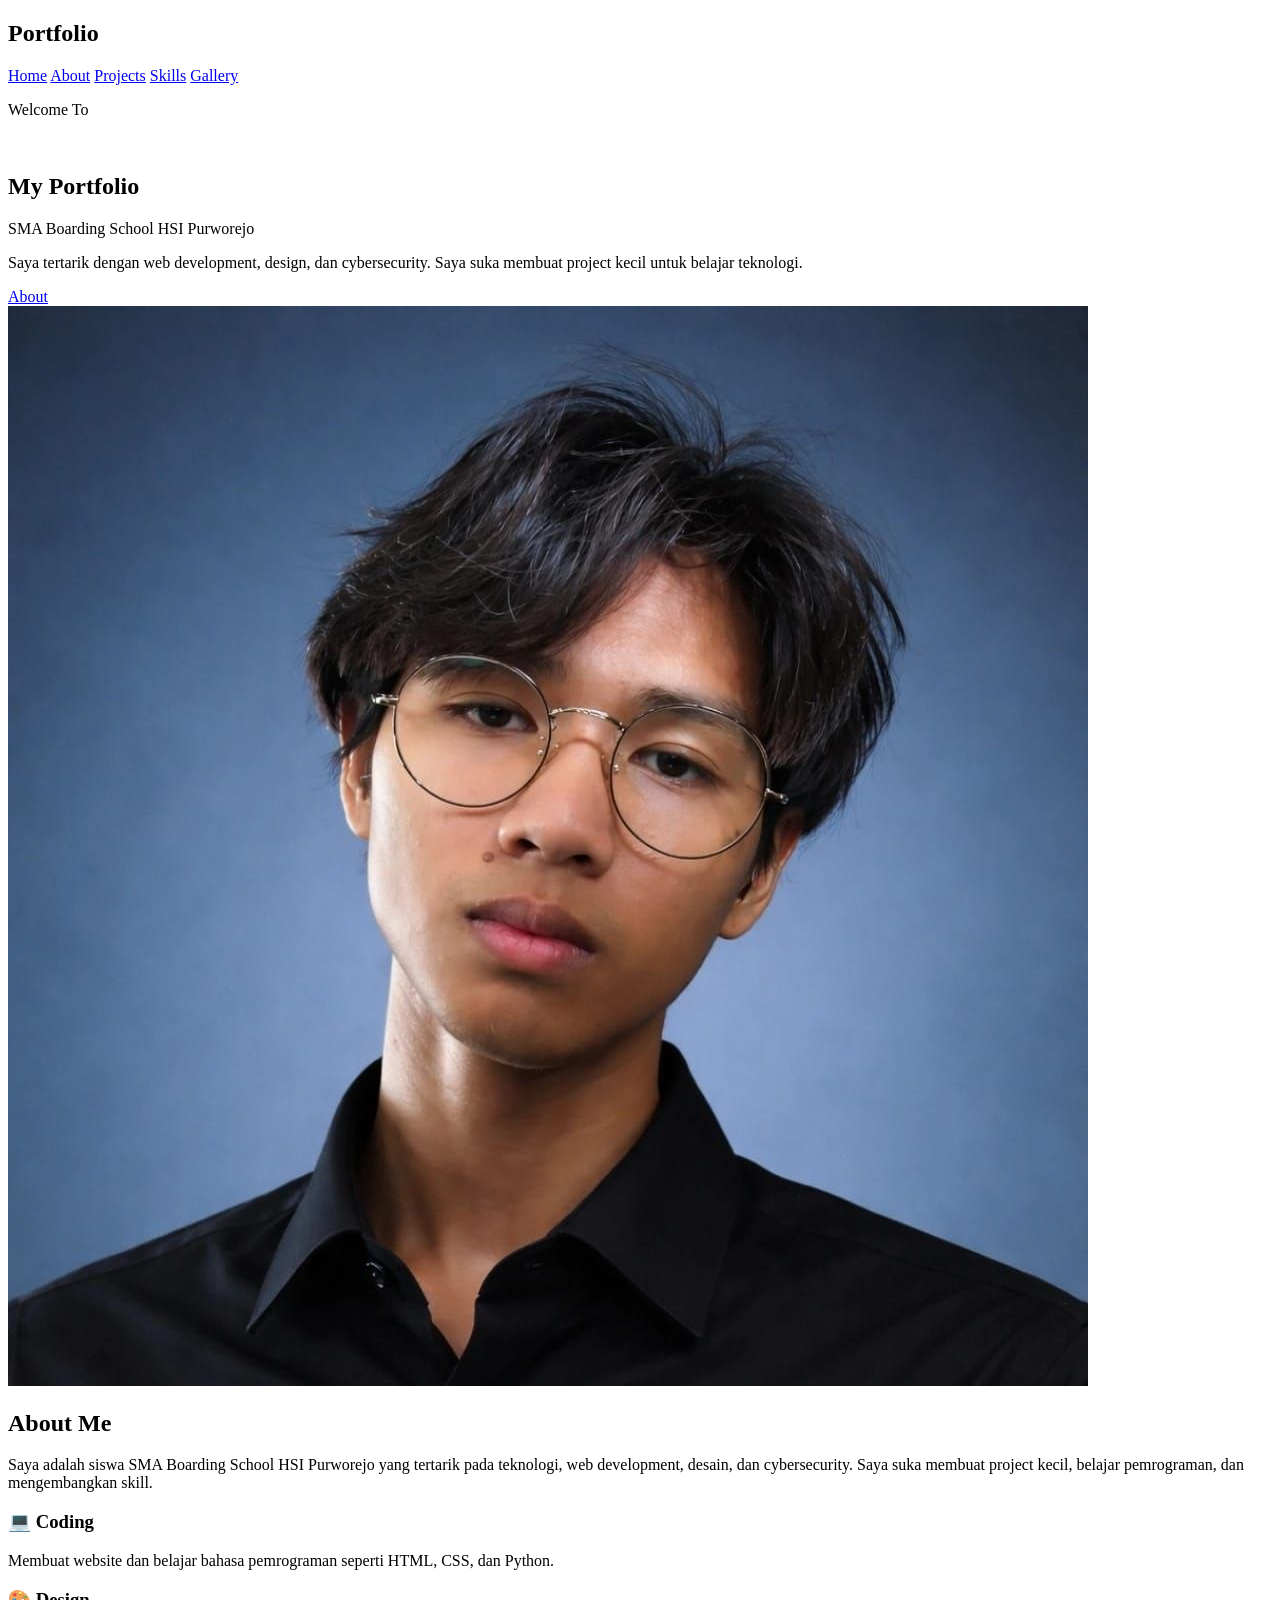
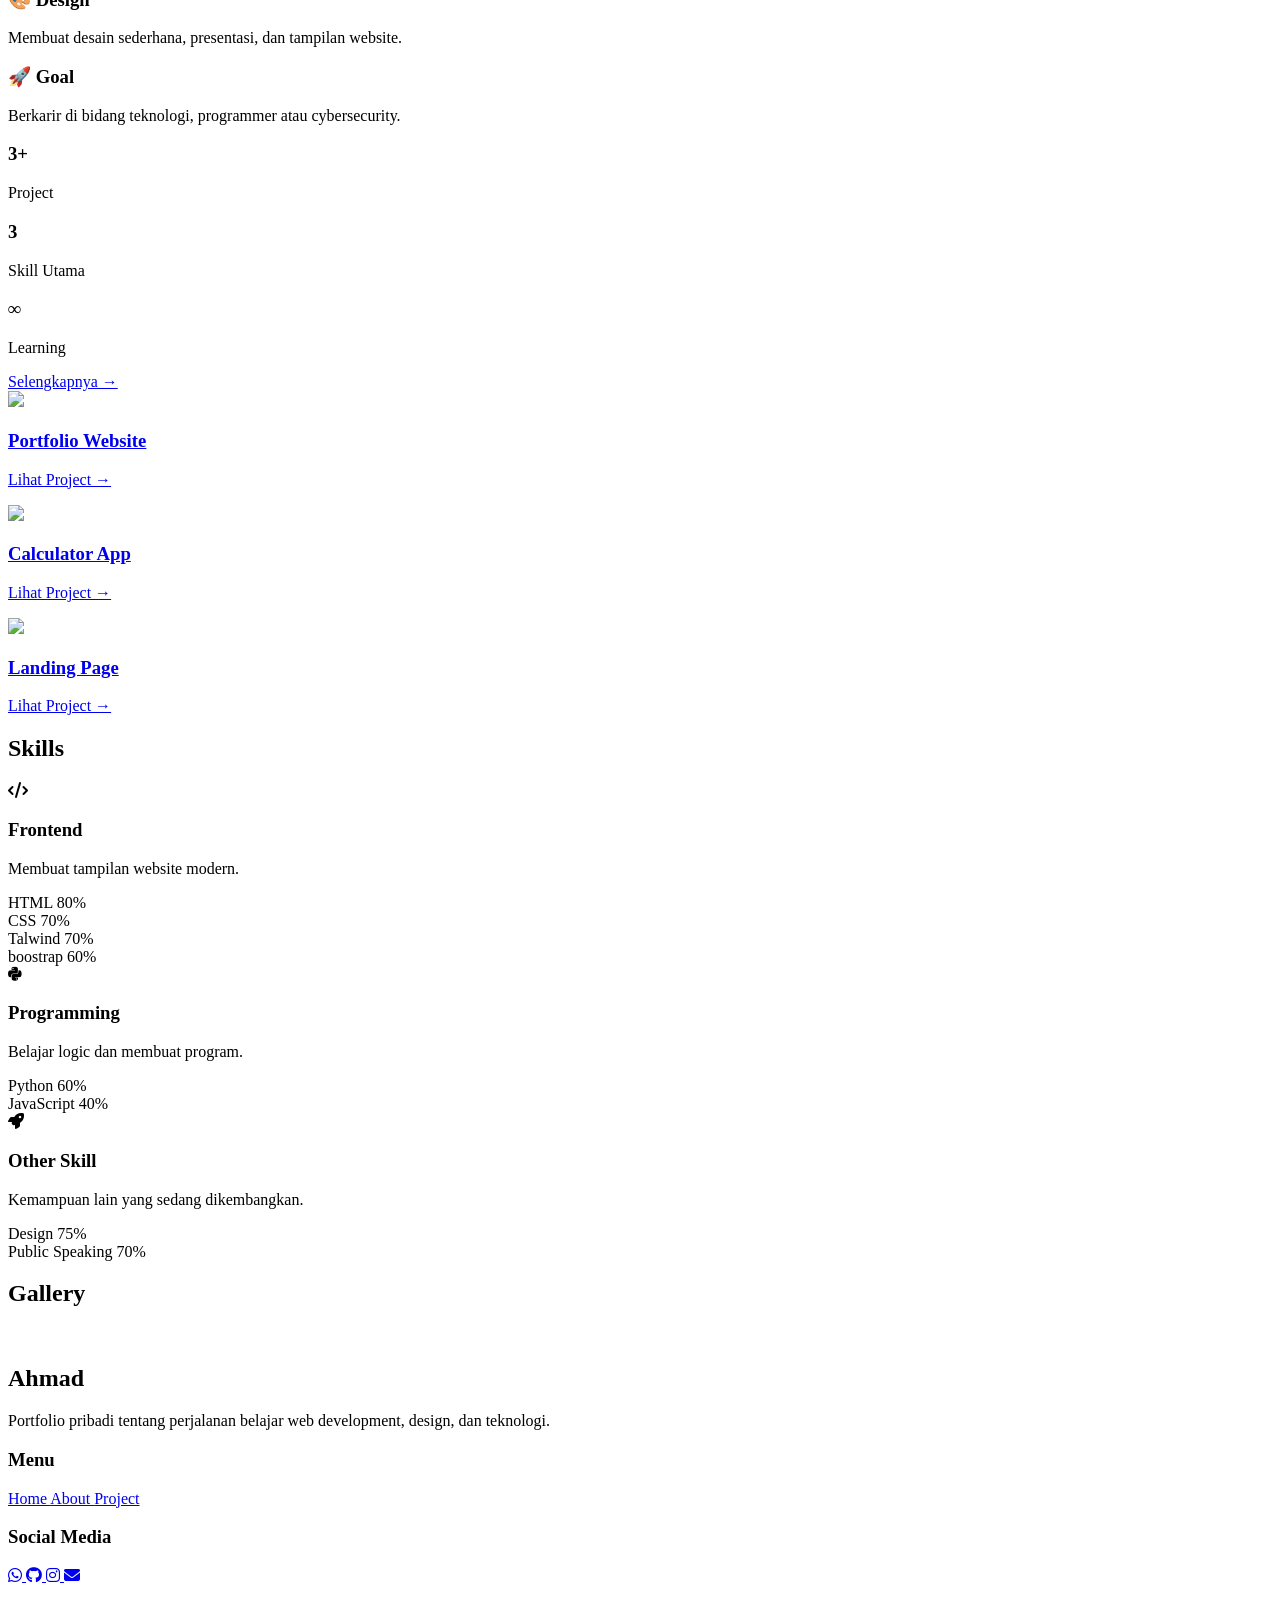
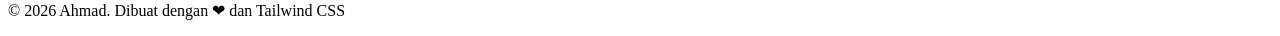
==== index.html @ 6cd4ac43 "first commit" ====
<!doctype html>
<html lang="en">
  <head>
    <meta charset="UTF-8" />
    <meta name="viewport" content="width=device-width, initial-scale=1.0" />

    <title>╰‿╯Ahmad Portfolio</title>

    <script src="https://cdn.tailwindcss.com"></script>

    <link
      rel="stylesheet"
      href="https://cdnjs.cloudflare.com/ajax/libs/font-awesome/6.5.1/css/all.min.css"
    />

    <style>
      /* FADE MASUK */

      .hidden-animation {
        opacity: 0;
        transform: translateY(60px);
        transition: all 0.9s ease;
      }

      .show {
        opacity: 1;
        transform: translateY(0);
      }

      /* FOTO MELAYANG */

      .floating {
        animation: float 4s ease-in-out infinite;
      }

      @keyframes float {
        0% {
          transform: translateY(0);
        }

        50% {
          transform: translateY(-15px);
        }

        100% {
          transform: translateY(0);
        }
      }

      /* CARD HOVER */

      .bg-zinc-900 {
        transition:
          transform 0.3s ease,
          box-shadow 0.3s ease;
      }

      .bg-zinc-900:hover {
        transform: translateY(-10px) scale(1.02);

        box-shadow: 0 20px 40px rgba(16, 185, 129, 0.25);
      }

      /* BUTTON */

      a {
        transition: 0.3s;
      }

      a:hover {
        letter-spacing: 1px;
      }
    </style>
  </head>

  <body class="bg-black text-white">
    <!-- NAVBAR -->

    <nav
      class="fixed top-0 w-full z-50 bg-black/80 backdrop-blur border-b border-zinc-800"
    >
      <div
        class="max-w-7xl mx-auto px-6 py-5 flex justify-between items-center"
      >
        <h1 class="text-2xl font-bold text-emerald-400">Portfolio</h1>

        <div class="hidden md:flex gap-8 text-emerald-400">
          <a href="#home">Home</a>
          <a href="#about">About</a>
          <a href="#projects">Projects</a>
          <a href="#skills">Skills</a>
          <a href="#gallery">Gallery</a>
        </div>
      </div>
    </nav>

    <!-- HOME -->

    <section id="home" class="min-h-screen flex items-center pt-24">
      <div
        class="max-w-7xl mx-auto px-6 grid md:grid-cols-2 gap-12 items-center"
      >
        <div>
          <p class="text-emerald-400 text-xl">Welcome To</p>

          <br>

          <h1 class="text-7xl font-bold">My Portfolio</h1>

          <p class="text-xl text-zinc-400 mt-3">
            SMA Boarding School HSI Purworejo
          </p>

          <p class="mt-6 text-zinc-300 leading-8">
            Saya tertarik dengan web development, design, dan cybersecurity.
            Saya suka membuat project kecil untuk belajar teknologi.
          </p>

          <div class="flex gap-5 mt-8">
            

            <a
              href="about.html"
              class="bg-emerald-400 text-black px-7 py-3 rounded-full font-bold"
            >
              About
            </a>
          </div>
        </div>

        <div class="flex flex-col items-center">
          <img
            src="images/pp2.jpg"
            class="w-72 h-72 rounded-full object-cover border-4 border-emerald-400"
          />
        </div>
      </div>
    </section>

    <!-- ABOUT -->

    <section id="about" class="py-32 relative overflow-hidden">
      <!-- BACKGROUND -->

      

      <div class="absolute inset-0 bg-black/80"></div>

      <!-- CONTENT -->

      <div class="relative max-w-6xl mx-auto px-6">
        <h2 class="text-5xl font-bold text-emerald-400">About Me</h2>

        <p class="mt-6 text-xl text-zinc-200 leading-9 max-w-4xl">
          Saya adalah siswa SMA Boarding School HSI Purworejo yang tertarik pada
          teknologi, web development, desain, dan cybersecurity. Saya suka
          membuat project kecil, belajar pemrograman, dan mengembangkan skill.
        </p>

        <!-- CARD -->

        <div class="grid md:grid-cols-3 gap-6 mt-14">
          <div
            class="bg-zinc-900/80 backdrop-blur p-8 rounded-3xl border border-emerald-400/20"
          >
            <h3 class="text-2xl font-bold text-emerald-400">💻 Coding</h3>

            <p class="mt-4 text-zinc-300">
              Membuat website dan belajar bahasa pemrograman seperti HTML, CSS,
              dan Python.
            </p>
          </div>

          <div
            class="bg-zinc-900/80 backdrop-blur p-8 rounded-3xl border border-emerald-400/20"
          >
            <h3 class="text-2xl font-bold text-emerald-400">🎨 Design</h3>

            <p class="mt-4 text-zinc-300">
              Membuat desain sederhana, presentasi, dan tampilan website.
            </p>
          </div>

          <div
            class="bg-zinc-900/80 backdrop-blur p-8 rounded-3xl border border-emerald-400/20"
          >
            <h3 class="text-2xl font-bold text-emerald-400">🚀 Goal</h3>

            <p class="mt-4 text-zinc-300">
              Berkarir di bidang teknologi, programmer atau cybersecurity.
            </p>
          </div>
        </div>

        <!-- MINI INFO -->

        <div class="grid md:grid-cols-3 gap-6 mt-10">
          <div class="bg-black/50 p-6 rounded-2xl text-center">
            <h3 class="text-4xl font-bold text-emerald-400">3+</h3>

            <p>Project</p>
          </div>

          <div class="bg-black/50 p-6 rounded-2xl text-center">
            <h3 class="text-4xl font-bold text-emerald-400">3</h3>

            <p>Skill Utama</p>
          </div>

          <div class="bg-black/50 p-6 rounded-2xl text-center">
            <h3 class="text-4xl font-bold text-emerald-400">∞</h3>

            <p>Learning</p>
          </div>
        </div>

        <a
          href="about.html"
          class="inline-block mt-12 bg-emerald-400 text-black px-8 py-4 rounded-full font-bold"
        >
          Selengkapnya →
        </a>
      </div>
    </section>

    <!-- PROJECT -->

    <div class="grid md:grid-cols-3 gap-8">

  <!-- PROJECT 1 -->
  <a href="https://github.com/username/project1" target="_blank"
    class="relative overflow-hidden rounded-3xl group block">

    <img
      src="images/project1.jpg"
      class="h-80 w-full object-cover group-hover:scale-110 transition duration-500"
    />

    <div
      class="absolute inset-0 bg-black/60 opacity-0 group-hover:opacity-100 transition"
    >
      <div class="h-full flex flex-col items-center justify-center">
        <h3 class="text-3xl font-bold text-emerald-400">Portfolio Website</h3>
        <p class="mt-2">Lihat Project →</p>
      </div>
    </div>
  </a>

  <!-- PROJECT 2 -->
  <a href="https://github.com/username/project2" target="_blank"
    class="relative overflow-hidden rounded-3xl group block">

    <img
      src="images/project2.jpg"
      class="h-80 w-full object-cover group-hover:scale-110 transition duration-500"
    />

    <div
      class="absolute inset-0 bg-black/60 opacity-0 group-hover:opacity-100 transition"
    >
      <div class="h-full flex flex-col items-center justify-center">
        <h3 class="text-3xl font-bold text-emerald-400">Calculator App</h3>
        <p class="mt-2">Lihat Project →</p>
      </div>
    </div>
  </a>

  <!-- PROJECT 3 -->
  <a href="https://github.com/username/project3" target="_blank"
    class="relative overflow-hidden rounded-3xl group block">

    <img
      src="images/project3.jpg"
      class="h-80 w-full object-cover group-hover:scale-110 transition duration-500"
    />

    <div
      class="absolute inset-0 bg-black/60 opacity-0 group-hover:opacity-100 transition"
    >
      <div class="h-full flex flex-col items-center justify-center">
        <h3 class="text-3xl font-bold text-emerald-400">Landing Page</h3>
        <p class="mt-2">Lihat Project →</p>
      </div>
    </div>
  </a>

</div>

    <!-- SKILL -->

    <section id="skills" class="py-32 bg-zinc-950 relative overflow-hidden">
      <div class="max-w-7xl mx-auto px-6">
        <h2 class="text-5xl font-bold text-center text-emerald-400 mb-16">
          Skills
        </h2>

        <div class="grid md:grid-cols-3 gap-8">
          <!-- FRONTEND -->

          <div
            class="bg-zinc-900 p-8 rounded-3xl border border-emerald-400/20 hover:-translate-y-3 transition"
          >
            <i class="fa-solid fa-code text-5xl text-emerald-400"></i>

            <h3 class="text-3xl font-bold mt-6">Frontend</h3>

            <p class="text-zinc-400 mt-3">Membuat tampilan website modern.</p>

            <div class="mt-8 space-y-5">
              <div>
                <div class="flex justify-between">
                  <span>HTML</span>
                  <span>80%</span>
                </div>

                <div class="h-3 bg-zinc-700 rounded-full mt-2">
                  <div class="h-3 bg-emerald-400 rounded-full w-[80%]"></div>
                </div>
              </div>

              <div>
                <div class="flex justify-between">
                  <span>CSS</span>
                  <span>70%</span>
                </div>

                <div class="h-3 bg-zinc-700 rounded-full mt-2">
                  <div class="h-3 bg-emerald-400 rounded-full w-[70%]"></div>
                </div>
              </div>
              <div>
                <div class="flex justify-between">
                  <span>Talwind</span>
                  <span>70%</span>
                </div>

                <div class="h-3 bg-zinc-700 rounded-full mt-2">
                  <div class="h-3 bg-emerald-400 rounded-full w-[70%]"></div>
                </div>
              </div>
              <div>
                <div class="flex justify-between">
                  <span>boostrap</span>
                  <span>60%</span>
                </div>

                <div class="h-3 bg-zinc-700 rounded-full mt-2">
                  <div class="h-3 bg-emerald-400 rounded-full w-[60%]"></div>
                </div>
              </div>
            </div>
          </div>

          <!-- PROGRAMMING -->

          <div
            class="bg-zinc-900 p-8 rounded-3xl border border-emerald-400/20 hover:-translate-y-3 transition"
          >
            <i class="fa-brands fa-python text-5xl text-emerald-400"></i>

            <h3 class="text-3xl font-bold mt-6">Programming</h3>

            <p class="text-zinc-400 mt-3">Belajar logic dan membuat program.</p>

            <div class="mt-8 space-y-5">
              <div>
                <div class="flex justify-between">
                  <span>Python</span>
                  <span>60%</span>
                </div>

                <div class="h-3 bg-zinc-700 rounded-full mt-2">
                  <div class="h-3 bg-emerald-400 rounded-full w-[60%]"></div>
                </div>
              </div>

              <div>
                <div class="flex justify-between">
                  <span>JavaScript</span>
                  <span>40%</span>
                </div>

                <div class="h-3 bg-zinc-700 rounded-full mt-2">
                  <div class="h-3 bg-emerald-400 rounded-full w-[40%]"></div>
                </div>
              </div>
            </div>
          </div>

          <!-- OTHER -->

          <div
            class="bg-zinc-900 p-8 rounded-3xl border border-emerald-400/20 hover:-translate-y-3 transition"
          >
            <i class="fa-solid fa-rocket text-5xl text-emerald-400"></i>

            <h3 class="text-3xl font-bold mt-6">Other Skill</h3>

            <p class="text-zinc-400 mt-3">
              Kemampuan lain yang sedang dikembangkan.
            </p>

            <div class="mt-8 space-y-5">
              <div>
                <div class="flex justify-between">
                  <span>Design</span>
                  <span>75%</span>
                </div>

                <div class="h-3 bg-zinc-700 rounded-full mt-2">
                  <div class="h-3 bg-emerald-400 rounded-full w-[75%]"></div>
                </div>
              </div>

              <div>
                <div class="flex justify-between">
                  <span>Public Speaking</span>
                  <span>70%</span>
                </div>

                <div class="h-3 bg-zinc-700 rounded-full mt-2">
                  <div class="h-3 bg-emerald-400 rounded-full w-[70%]"></div>
                </div>
              </div>
            </div>
          </div>
        </div>

        <!-- TAG -->

       
          </span>
        </div>
      </div>
    </section>

    <!-- GALLERY -->

    <section id="gallery" class="py-28">
      <h2 class="text-5xl text-center font-bold mb-12">Gallery</h2>

      <div class="grid md:grid-cols-4 gap-6 px-6">
        <img src="" class="rounded-3xl h-72 w-full object-cover" />

        <img src="" class="rounded-3xl h-72 w-full object-cover" />

        <img src="" class="rounded-3xl h-72 w-full object-cover" />

        <img src="" class="rounded-3xl h-72 w-full object-cover" />
      </div>
    </section>

    <!-- FOOTER CONTACT -->
    <footer class="bg-zinc-950 mt-32 py-20">
      <div class="max-w-7xl mx-auto px-6">
        <div class="grid md:grid-cols-3 gap-12">
          <!-- ABOUT FOOTER -->

          <div>
            <h2 class="text-3xl font-bold text-emerald-400">Ahmad</h2>

            <p class="mt-5 text-zinc-400 leading-8">
              Portfolio pribadi tentang perjalanan belajar web development,
              design, dan teknologi.
            </p>
          </div>

          <!-- MENU -->

          <div>
            <h3 class="text-xl font-bold mb-5">Menu</h3>

            <div class="flex flex-col gap-3 text-zinc-400">
              <a href="index.html" class="hover:text-emerald-400"> Home </a>

              <a href="about.html" class="hover:text-emerald-400"> About </a>

              <a href="project.html" class="hover:text-emerald-400">
                Project
              </a>
            </div>
          </div>

          <!-- SOCIAL -->

          <div>
            <h3 class="text-xl font-bold mb-5">Social Media</h3>

            <div class="flex gap-4">
              <a
                href="#"
                class="w-12 h-12 rounded-full bg-zinc-900 flex items-center justify-center hover:bg-emerald-400 hover:text-black transition"
              >
                <i class="fab fa-whatsapp"></i>
              </a>
              <a
                href="#"
                class="w-12 h-12 rounded-full bg-zinc-900 flex items-center justify-center hover:bg-emerald-400 hover:text-black transition"
              >
                <i class="fab fa-github"></i>
              </a>

              <a
                href="#"
                class="w-12 h-12 rounded-full bg-zinc-900 flex items-center justify-center hover:bg-emerald-400 hover:text-black transition"
              >
                <i class="fab fa-instagram"></i>
              </a>

              <a
                href="#"
                class="w-12 h-12 rounded-full bg-zinc-900 flex items-center justify-center hover:bg-emerald-400 hover:text-black transition"
              >
                <i class="fa-solid fa-envelope"></i>
              </a>
            </div>
          </div>
        </div>

        <!-- GARIS -->

        <div
          class="border-t border-zinc-800 mt-16 pt-8 text-center text-zinc-500"
        >
          <p>© 2026 Ahmad. Dibuat dengan ❤︎ dan Tailwind CSS</p>
        </div>
      </div>
    </footer>
   <script>
  // ==========================================
  // 1. PURE JAVASCRIPT MODERN PAGE TRANSITION
  // ==========================================
  (function() {
    // Inject style untuk mencegah kedipan putih browser
    const style = document.createElement("style");
    style.innerHTML = `
      body { opacity: 0; transition: opacity 0.4s ease-in-out; }
      body.page-ready { opacity: 1; }
    `;
    document.head.appendChild(style);

    // Buat elemen tirai transisi secara otomatis
    const overlay = document.createElement("div");
    Object.assign(overlay.style, {
      position: "fixed",
      top: "0",
      left: "0",
      width: "100%",
      height: "100%",
      backgroundColor: "#10b981", // Warna Hijau Emerald khas portofoliomu
      zIndex: "99999",
      transform: "translateY(100%)",
      transition: "transform 0.5s cubic-bezier(0.85, 0, 0.15, 1)",
      pointerEvents: "none"
    });
    document.body.appendChild(overlay);

    // Fungsi ketika halaman selesai dimuat (Tirai membuka)
    function handlePageLoad() {
      document.body.classList.add("page-ready");
      overlay.style.transform = "translateY(0)";
      setTimeout(() => {
        overlay.style.transform = "translateY(-100%)";
      }, 50);
    }

    if (document.readyState === "loading") {
      window.addEventListener("DOMContentLoaded", handlePageLoad);
    } else {
      handlePageLoad();
    }

    // Deteksi klik pada tombol/link untuk transisi keluar (Tirai menutup)
    document.addEventListener("click", function(e) {
      const link = e.target.closest("a");
      if (!link) return;

      const href = link.getAttribute("href");
      
      // Pastikan link mengarah ke halaman internal .html lain, bukan scroll '#'
      if (href && href.endsWith(".html") && !href.startsWith("http")) {
        e.preventDefault();

        overlay.style.transition = "none";
        overlay.style.transform = "translateY(100%)";

        setTimeout(() => {
          overlay.style.transition = "transform 0.5s cubic-bezier(0.85, 0, 0.15, 1)";
          overlay.style.transform = "translateY(0)";
          document.body.style.opacity = "0";
        }, 20);

        setTimeout(() => {
          window.location.href = href;
        }, 500);
      }
    });
  })();

  // ==========================================
  // 2. SCROLL ANIMATION (AOS) & PROFILE FLOAT
  // ==========================================
  document.addEventListener("DOMContentLoaded", () => {
    const elements = document.querySelectorAll("section, .bg-zinc-900, img");
    const observer = new IntersectionObserver((entries) => {
      entries.forEach((entry) => {
        if (entry.isIntersecting) {
          entry.target.classList.add("show");
        }
      });
    }, { threshold: 0.1 });

    elements.forEach((el) => {
      el.classList.add("hidden-animation");
      observer.observe(el);
    });

    // Efek melayang foto profil
    const profile = document.querySelector("img[src*='profile']");
    if (profile) profile.classList.add("floating");
  });

  // ==========================================
  // 3. SMOOTH SCROLL NAV (Link Internal #)
  // ==========================================
  document.querySelectorAll("a[href^='#']").forEach((link) => {
    link.addEventListener("click", function (e) {
      const target = document.querySelector(this.getAttribute("href"));
      if (target) {
        e.preventDefault();
        target.scrollIntoView({ behavior: "smooth" });
      }
    });
  });
</script>
  </body>
</html>
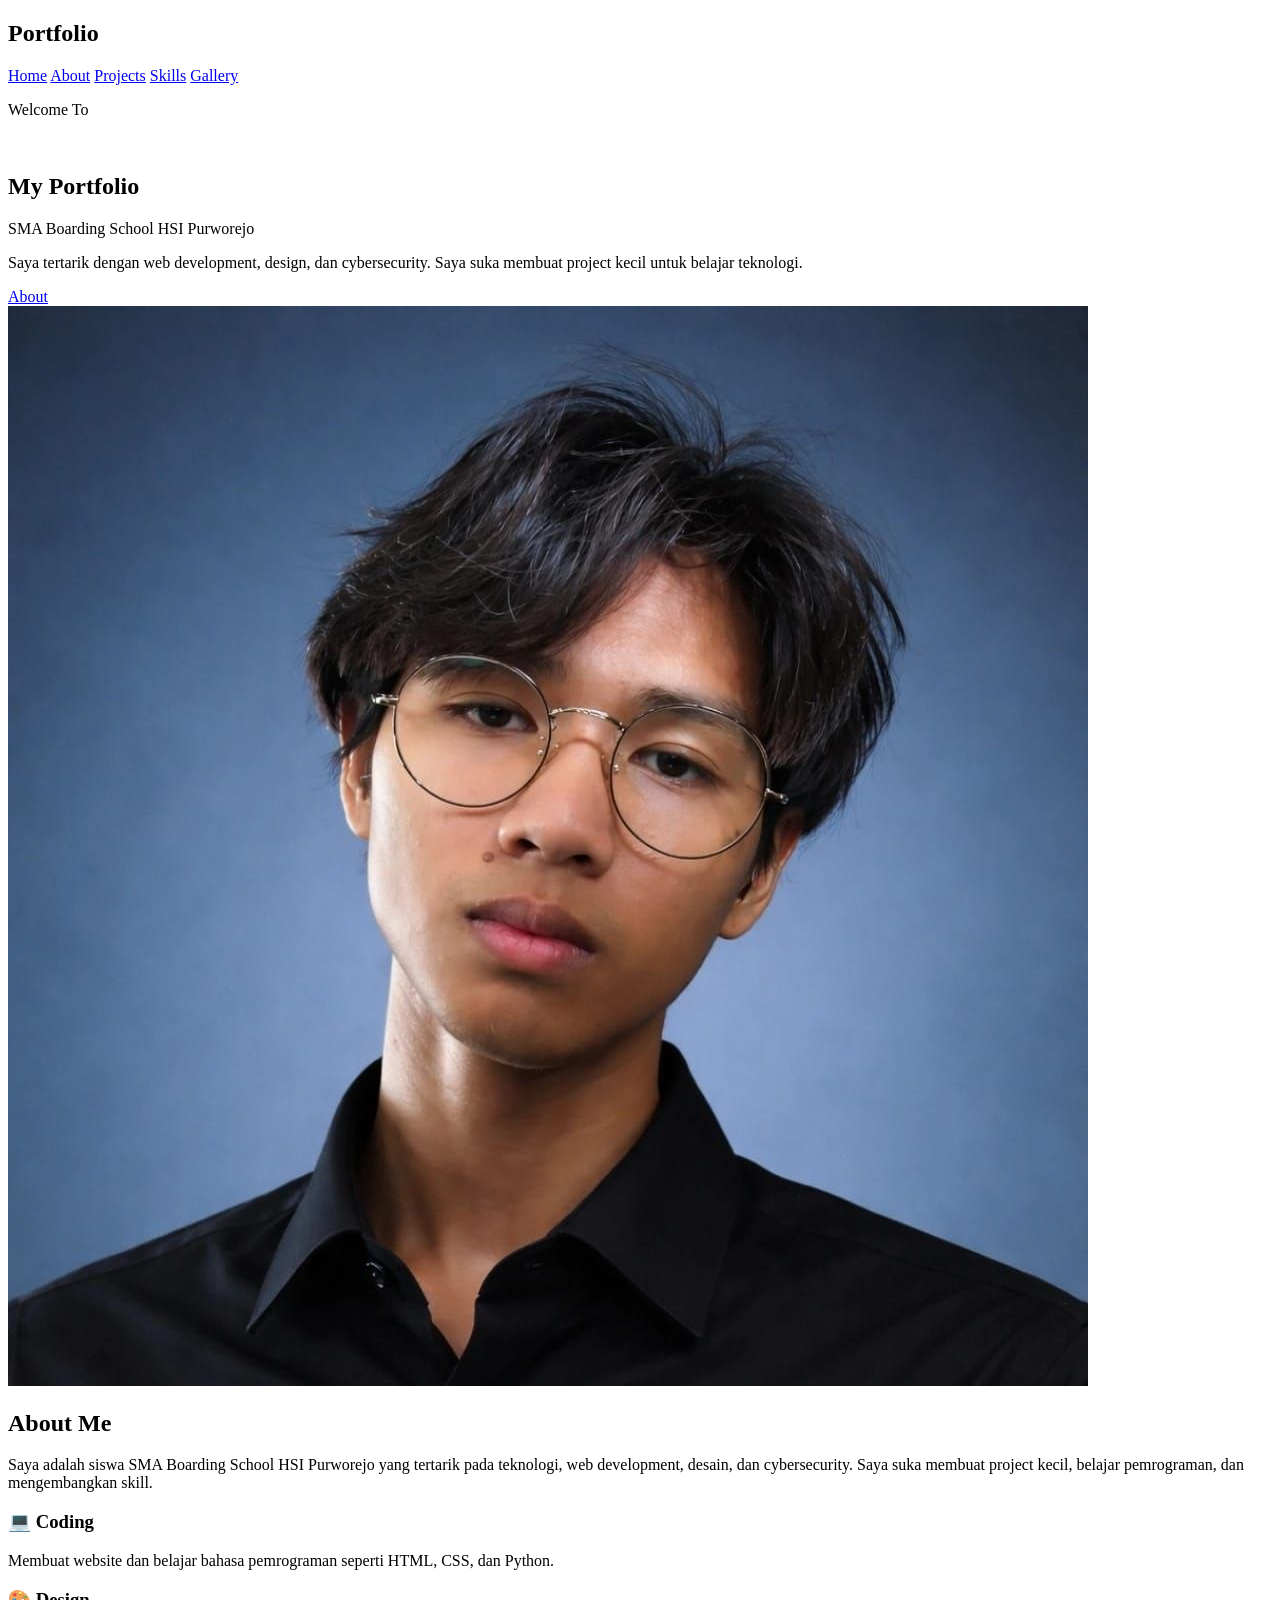
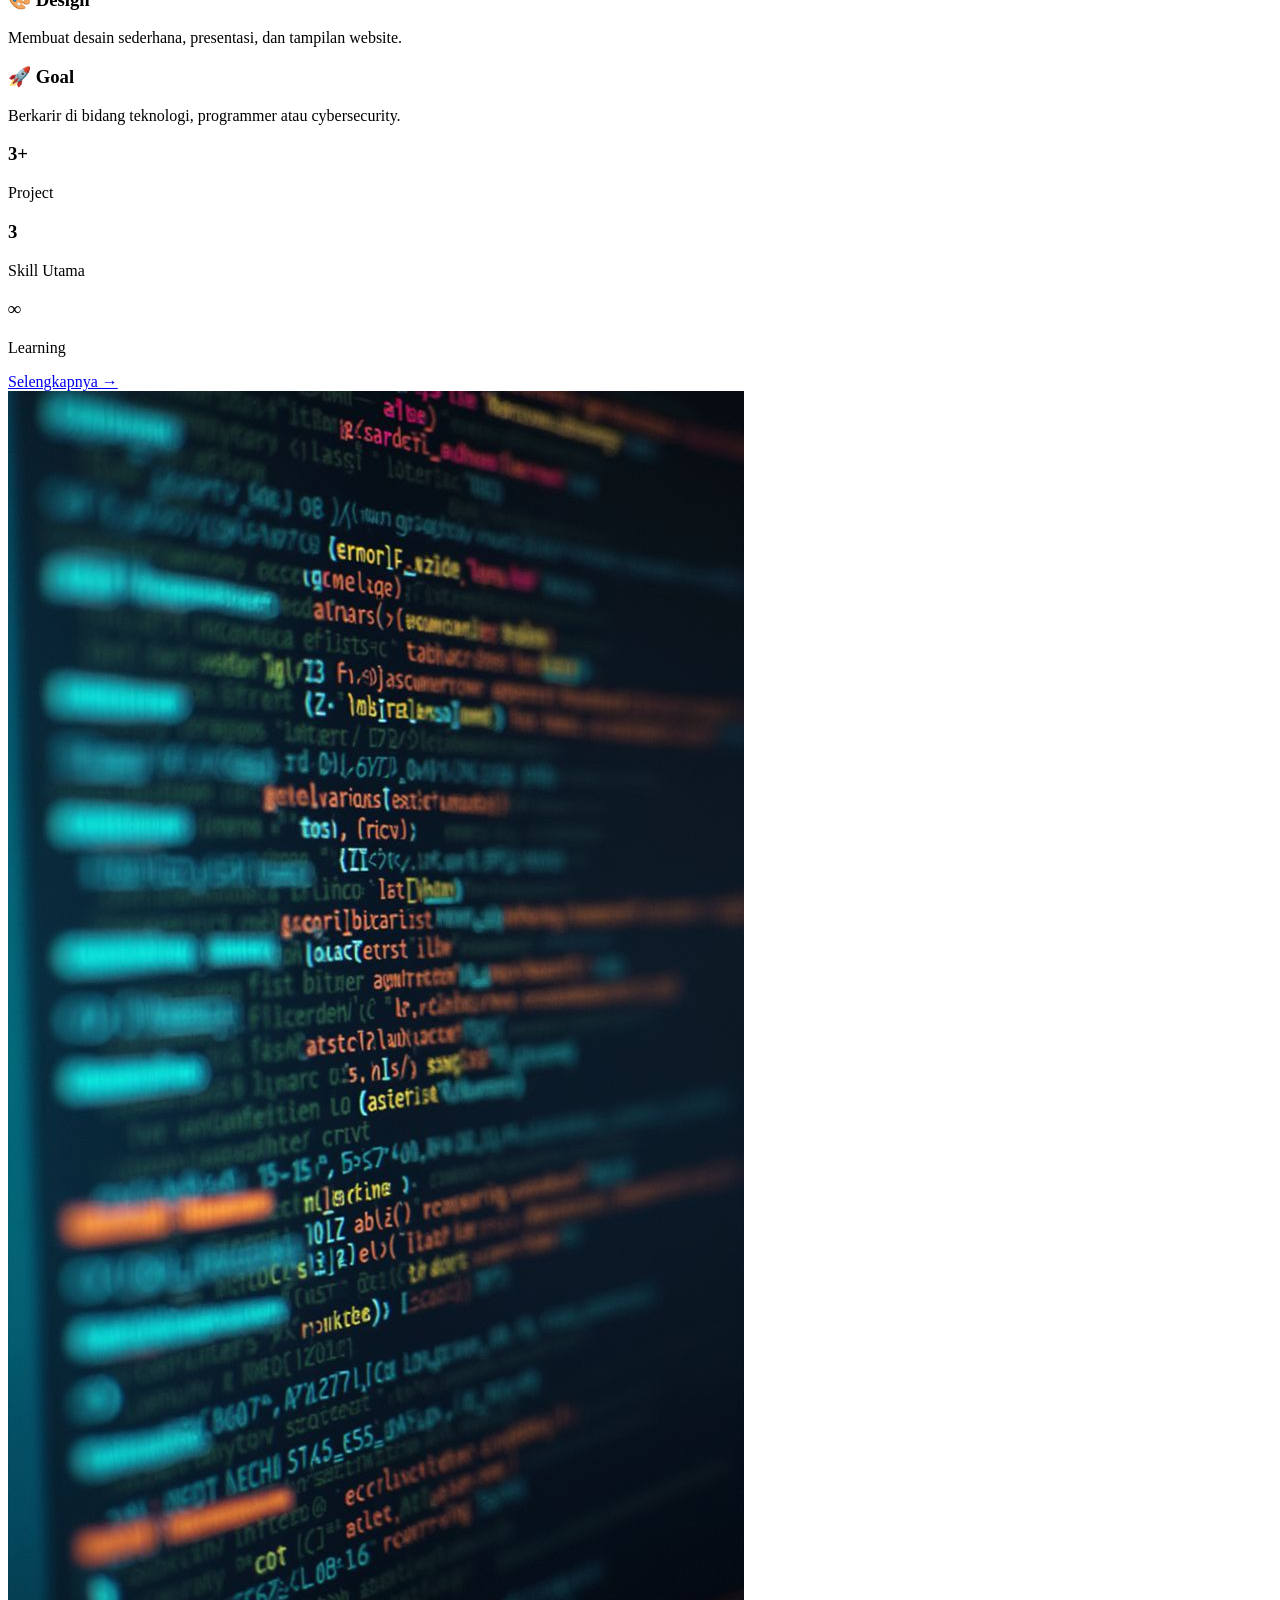
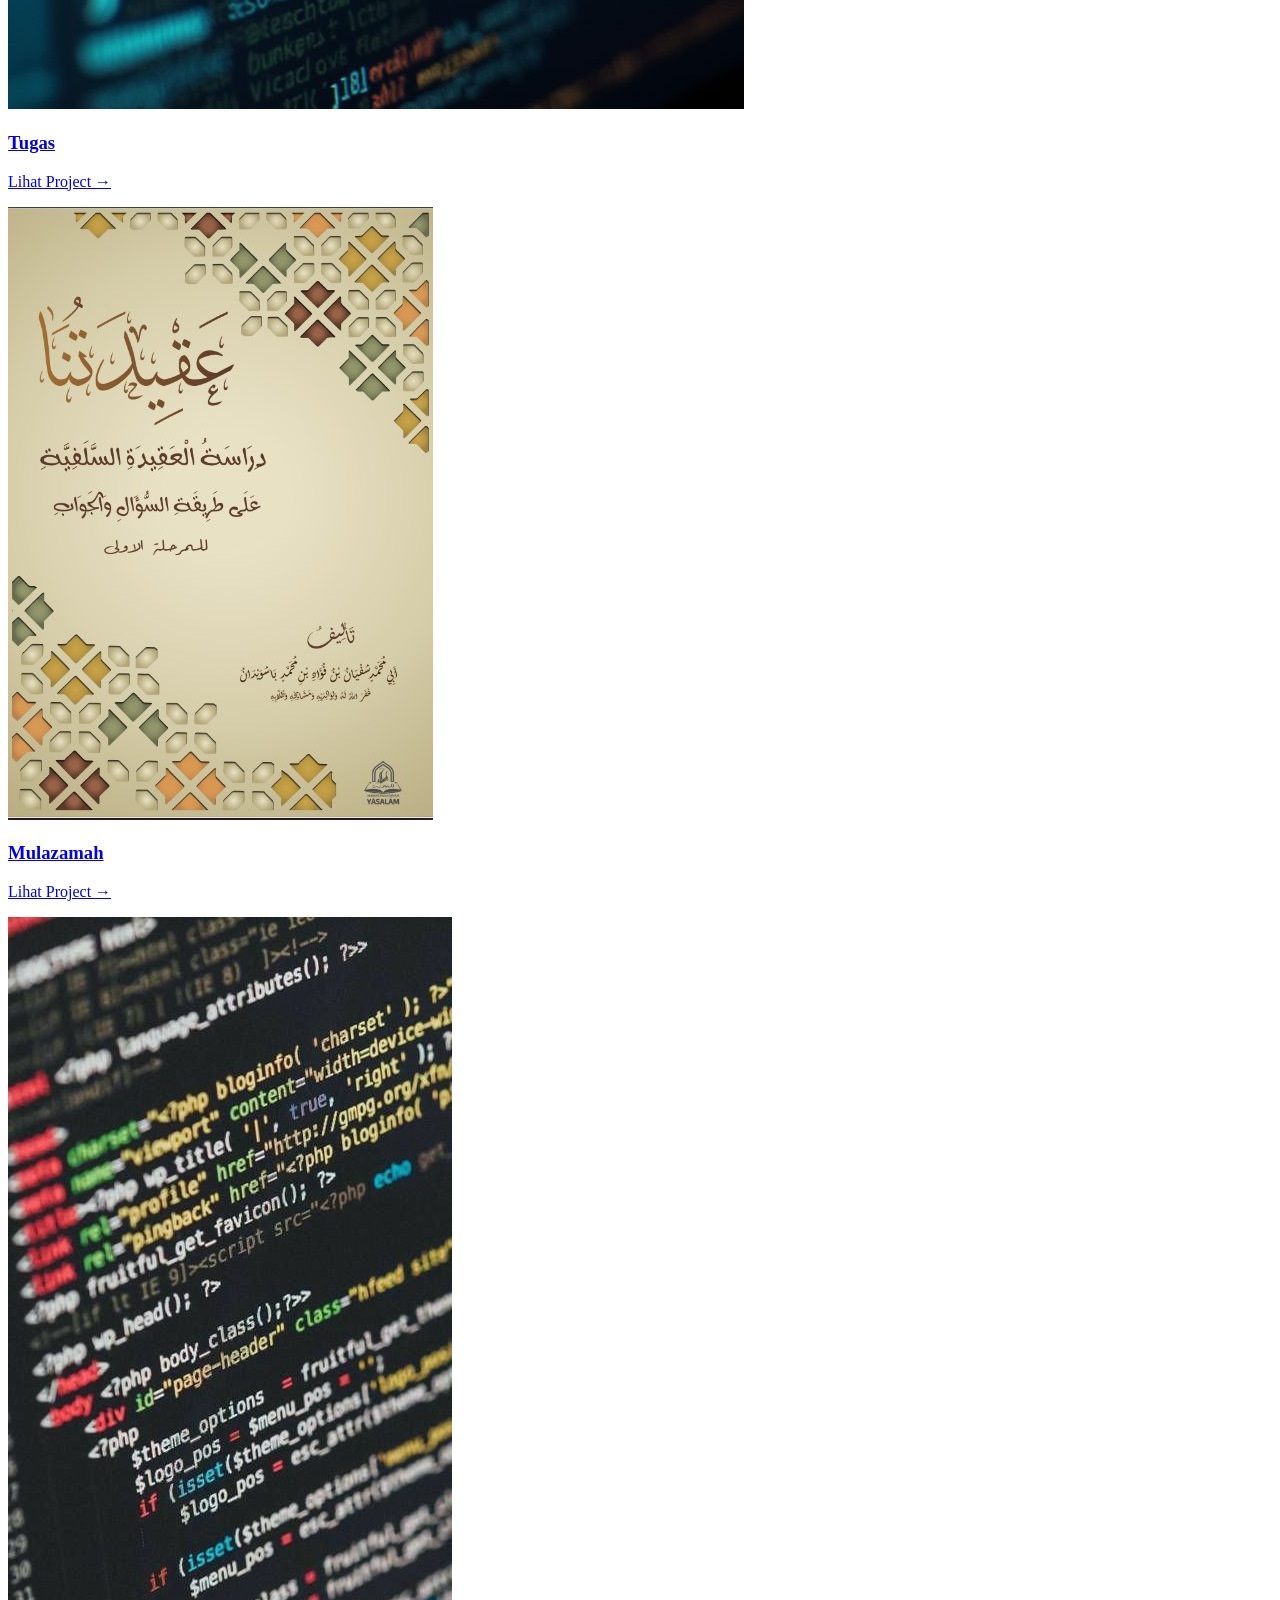
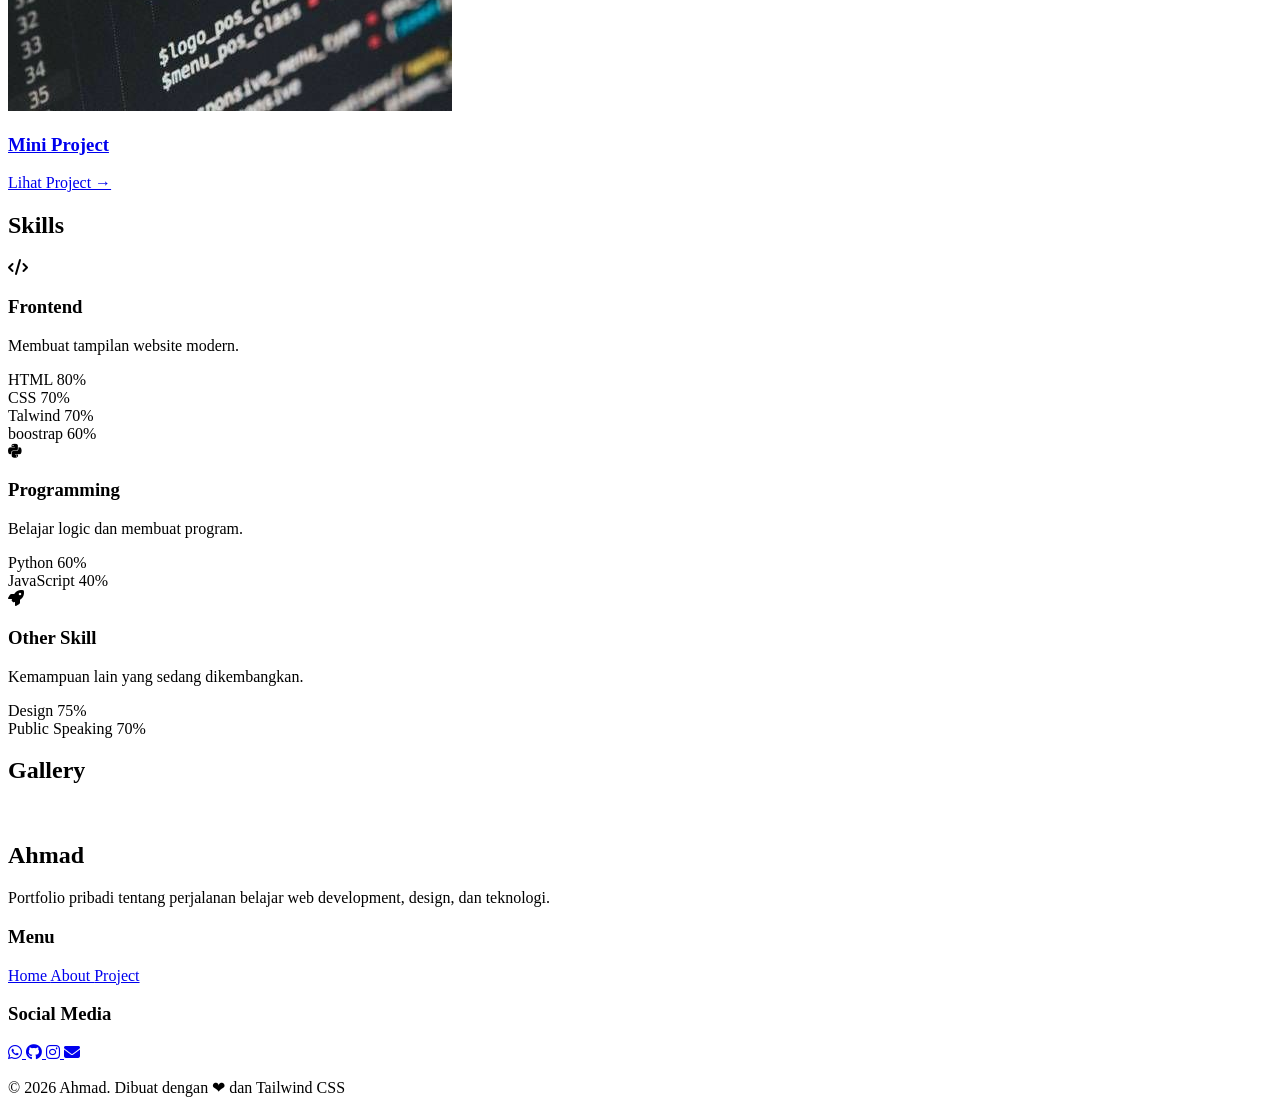
==== commit 016b20c1: "up about page" ====
--- a/index.html
+++ b/index.html
@@ -4,7 +4,7 @@
     <meta charset="UTF-8" />
     <meta name="viewport" content="width=device-width, initial-scale=1.0" />
 
-    <title>╰‿╯Ahmad Portfolio</title>
+     <title>Ahmad Portfolio</title>
 
     <script src="https://cdn.tailwindcss.com"></script>
 
@@ -120,7 +120,7 @@
             
 
             <a
-              href="about.html"
+              href="about-page.html"
               class="bg-emerald-400 text-black px-7 py-3 rounded-full font-bold"
             >
               About
@@ -215,7 +215,7 @@
         </div>
 
         <a
-          href="about.html"
+          href="about-page.html"
           class="inline-block mt-12 bg-emerald-400 text-black px-8 py-4 rounded-full font-bold"
         >
           Selengkapnya →
@@ -228,11 +228,11 @@
     <div class="grid md:grid-cols-3 gap-8">
 
   <!-- PROJECT 1 -->
-  <a href="https://github.com/username/project1" target="_blank"
+  <a href="project.html" target="_blank"
     class="relative overflow-hidden rounded-3xl group block">
 
     <img
-      src="images/project1.jpg"
+      src="images/wp coding.jpeg"
       class="h-80 w-full object-cover group-hover:scale-110 transition duration-500"
     />
 
@@ -240,18 +240,18 @@
       class="absolute inset-0 bg-black/60 opacity-0 group-hover:opacity-100 transition"
     >
       <div class="h-full flex flex-col items-center justify-center">
-        <h3 class="text-3xl font-bold text-emerald-400">Portfolio Website</h3>
+        <h3 class="text-3xl font-bold text-emerald-400">Tugas</h3>
         <p class="mt-2">Lihat Project →</p>
       </div>
     </div>
   </a>
 
   <!-- PROJECT 2 -->
-  <a href="https://github.com/username/project2" target="_blank"
+  <a href="project.html" target="_blank"
     class="relative overflow-hidden rounded-3xl group block">
 
     <img
-      src="images/project2.jpg"
+      src="images/aq.jpg"
       class="h-80 w-full object-cover group-hover:scale-110 transition duration-500"
     />
 
@@ -259,18 +259,18 @@
       class="absolute inset-0 bg-black/60 opacity-0 group-hover:opacity-100 transition"
     >
       <div class="h-full flex flex-col items-center justify-center">
-        <h3 class="text-3xl font-bold text-emerald-400">Calculator App</h3>
+        <h3 class="text-3xl font-bold text-emerald-400">Mulazamah</h3>
         <p class="mt-2">Lihat Project →</p>
       </div>
     </div>
   </a>
 
   <!-- PROJECT 3 -->
-  <a href="https://github.com/username/project3" target="_blank"
+  <a href="project.html" target="_blank"
     class="relative overflow-hidden rounded-3xl group block">
 
     <img
-      src="images/project3.jpg"
+      src="images/wp coding2.jpeg"
       class="h-80 w-full object-cover group-hover:scale-110 transition duration-500"
     />
 
@@ -278,7 +278,7 @@
       class="absolute inset-0 bg-black/60 opacity-0 group-hover:opacity-100 transition"
     >
       <div class="h-full flex flex-col items-center justify-center">
-        <h3 class="text-3xl font-bold text-emerald-400">Landing Page</h3>
+        <h3 class="text-3xl font-bold text-emerald-400">Mini Project</h3>
         <p class="mt-2">Lihat Project →</p>
       </div>
     </div>
@@ -473,7 +473,7 @@
             <div class="flex flex-col gap-3 text-zinc-400">
               <a href="index.html" class="hover:text-emerald-400"> Home </a>
 
-              <a href="about.html" class="hover:text-emerald-400"> About </a>
+              <a href="about-page.html" class="hover:text-emerald-400"> About </a>
 
               <a href="project.html" class="hover:text-emerald-400">
                 Project
